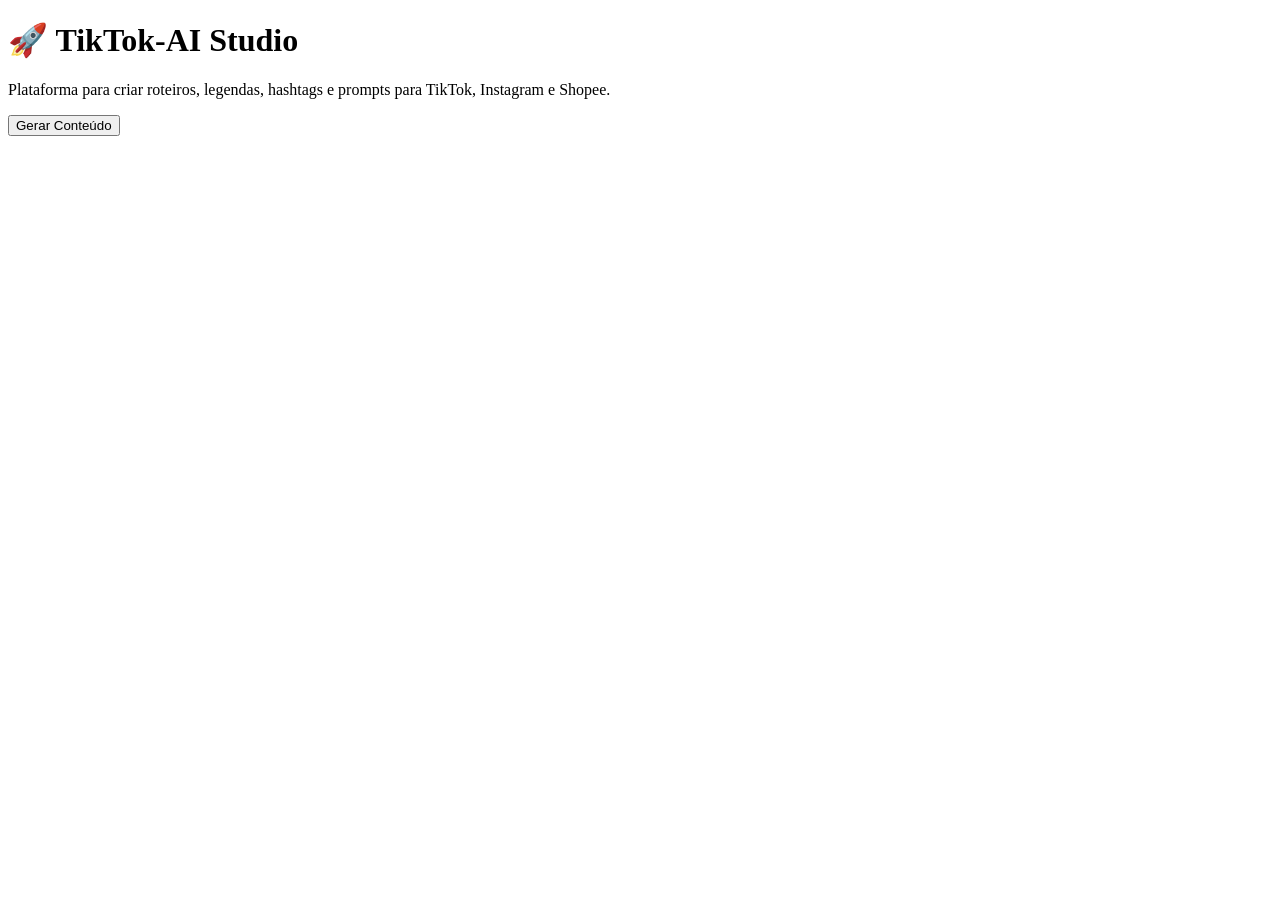
==== frontend/index.html @ daae85fe "Add initial HTML structure for TikTok-AI Studio" ====
<!DOCTYPE html>
<html lang="pt-BR">
<head>
    <meta charset="UTF-8">
    <meta name="viewport" content="width=device-width, initial-scale=1.0">
    <title>Estúdio de Conteúdo TikTok-AI</title>
    <link rel="stylesheet" href="estilo.css">
</head>
<body>
    <div class="card">
        <h1>🚀 TikTok-AI Studio</h1>
        <p>Plataforma para criar roteiros, legendas, hashtags e prompts para TikTok, Instagram e Shopee.</p>
        <button id="btnGerar">Gerar Conteúdo</button>
    </div>

    <script src="script.js"></script>
</body>
</html>
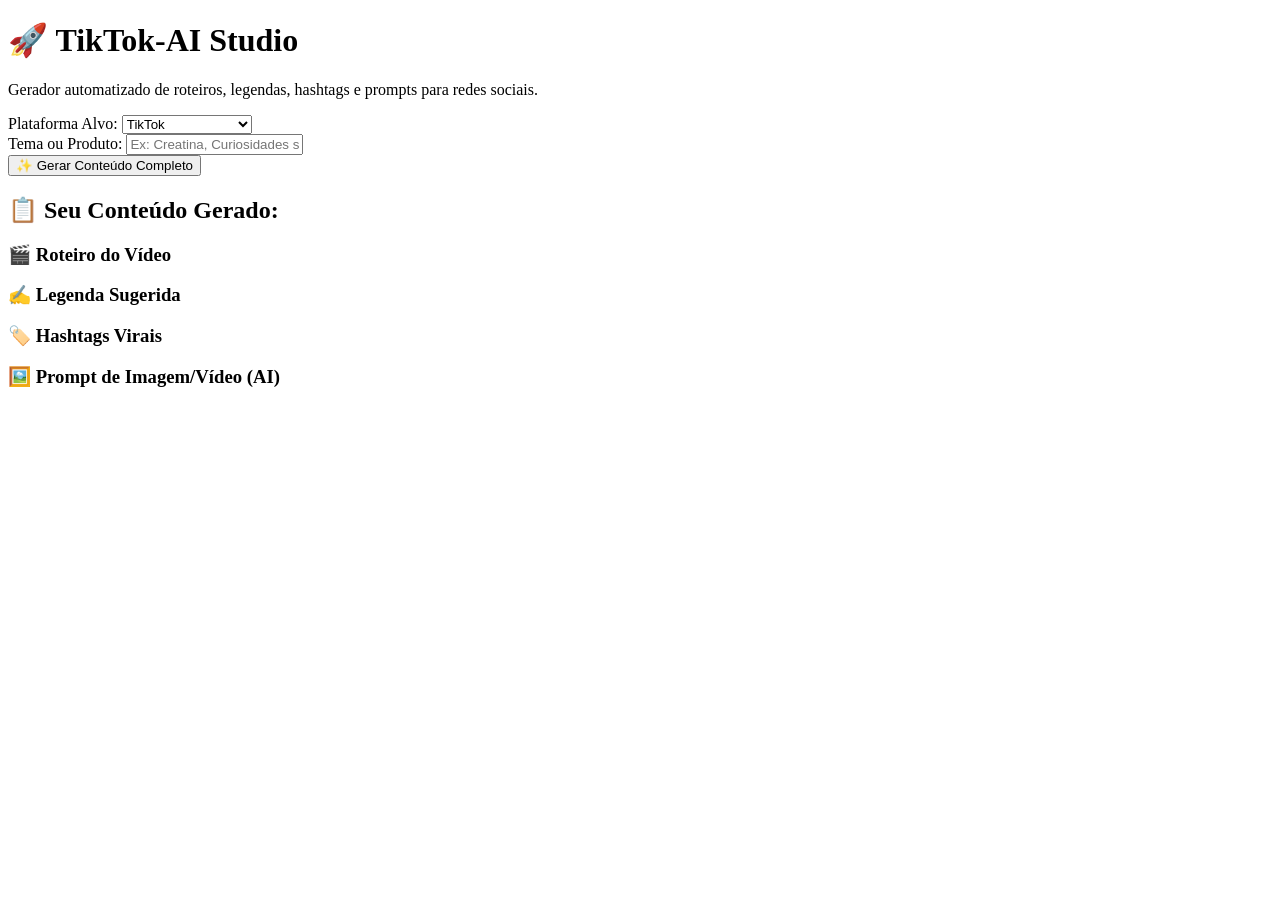
==== commit 0542c59f: "Revamp index.html with new layout and content features Updated the title and improved the layout wit" ====
--- a/frontend/index.html
+++ b/frontend/index.html
@@ -3,14 +3,58 @@
 <head>
     <meta charset="UTF-8">
     <meta name="viewport" content="width=device-width, initial-scale=1.0">
-    <title>Estúdio de Conteúdo TikTok-AI</title>
+    <title>TikTok-AI Studio</title>
     <link rel="stylesheet" href="estilo.css">
+    <link href="https://fonts.googleapis.com/css2?family=Inter:wght@400;600;700&display=swap" rel="stylesheet">
 </head>
 <body>
-    <div class="card">
-        <h1>🚀 TikTok-AI Studio</h1>
-        <p>Plataforma para criar roteiros, legendas, hashtags e prompts para TikTok, Instagram e Shopee.</p>
-        <button id="btnGerar">Gerar Conteúdo</button>
+    <div class="container">
+        <header>
+            <h1>🚀 TikTok-AI Studio</h1>
+            <p>Gerador automatizado de roteiros, legendas, hashtags e prompts para redes sociais.</p>
+        </header>
+
+        <main>
+            <div class="form-group">
+                <label for="plataforma">Plataforma Alvo:</label>
+                <select id="plataforma">
+                    <option value="tiktok">TikTok</option>
+                    <option value="instagram">Instagram Reels</option>
+                    <option value="shopee">Shopee / Afiliados</option>
+                </select>
+            </div>
+
+            <div class="form-group">
+                <label for="tema">Tema ou Produto:</label>
+                <input type="text" id="tema" placeholder="Ex: Creatina, Curiosidades sobre Microbiologia, Achadinhos...">
+            </div>
+
+            <button id="btnGerar">✨ Gerar Conteúdo Completo</button>
+
+            <div id="resultado" class="resultado-card hidden">
+                <h2>📋 Seu Conteúdo Gerado:</h2>
+                
+                <div class="bloco">
+                    <h3>🎬 Roteiro do Vídeo</h3>
+                    <p id="outRoteiro"></p>
+                </div>
+
+                <div class="bloco">
+                    <h3>✍️ Legenda Sugerida</h3>
+                    <p id="outLegenda"></p>
+                </div>
+
+                <div class="bloco">
+                    <h3>🏷️ Hashtags Virais</h3>
+                    <p id="outHashtags"></p>
+                </div>
+
+                <div class="bloco">
+                    <h3>🖼️ Prompt de Imagem/Vídeo (AI)</h3>
+                    <p id="outPrompt"></p>
+                </div>
+            </div>
+        </main>
     </div>
 
     <script src="script.js"></script>
